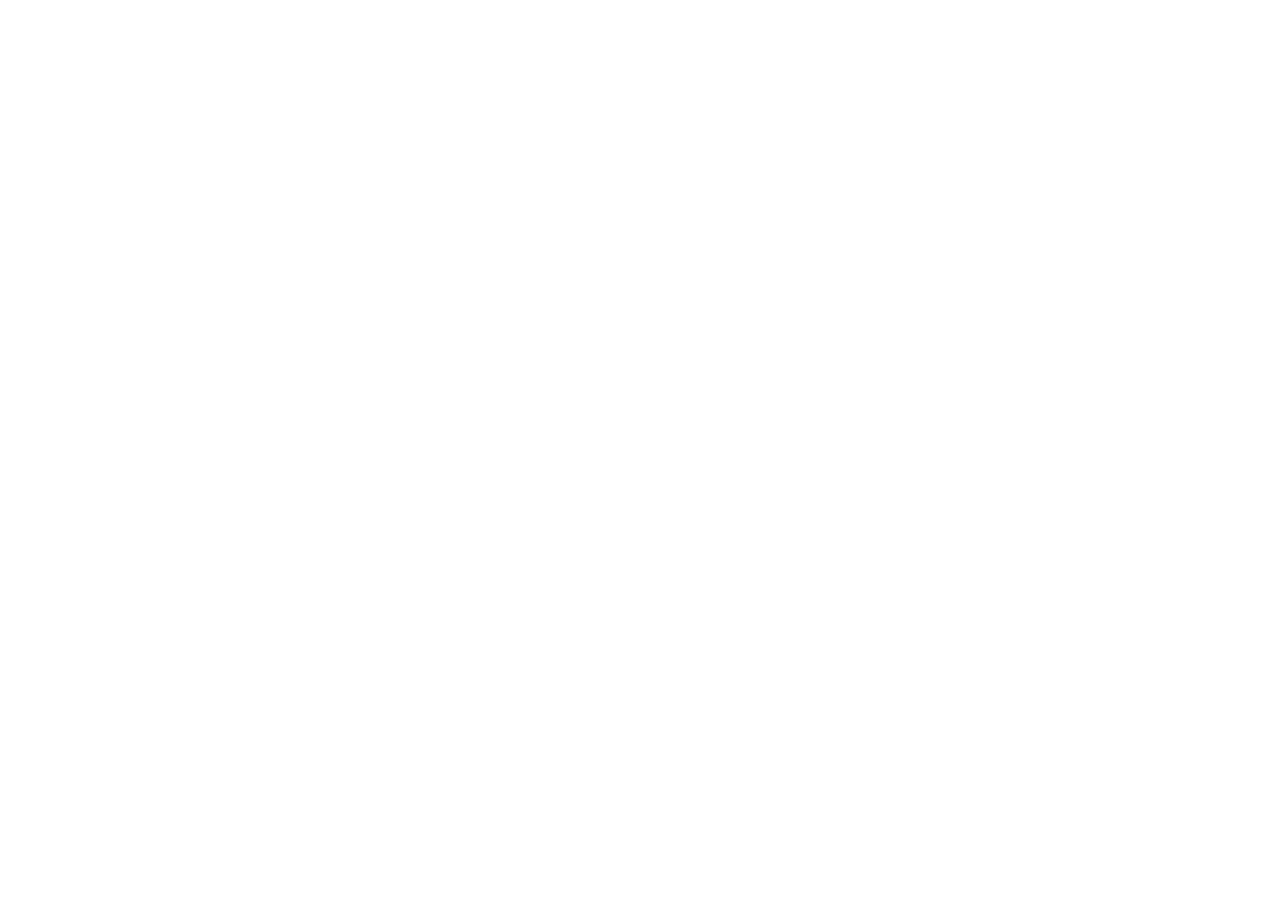
==== Website/index.html @ a9a6e31a "WebsiteAdded" ====
<!DOCTYPE html>
<html lang="en">
<head>
    <meta charset="UTF-8">
    <meta name="viewport" content="width=device-width, initial-scale=1.0">
    <meta http-equiv="X-UA-Compatible" content="ie=edge">
    <link rel="stylesheet" href="style.css">
    <title>NewUser</title>
</head>
<body>
    
</body>
<script src="main.js"></script>
</html>
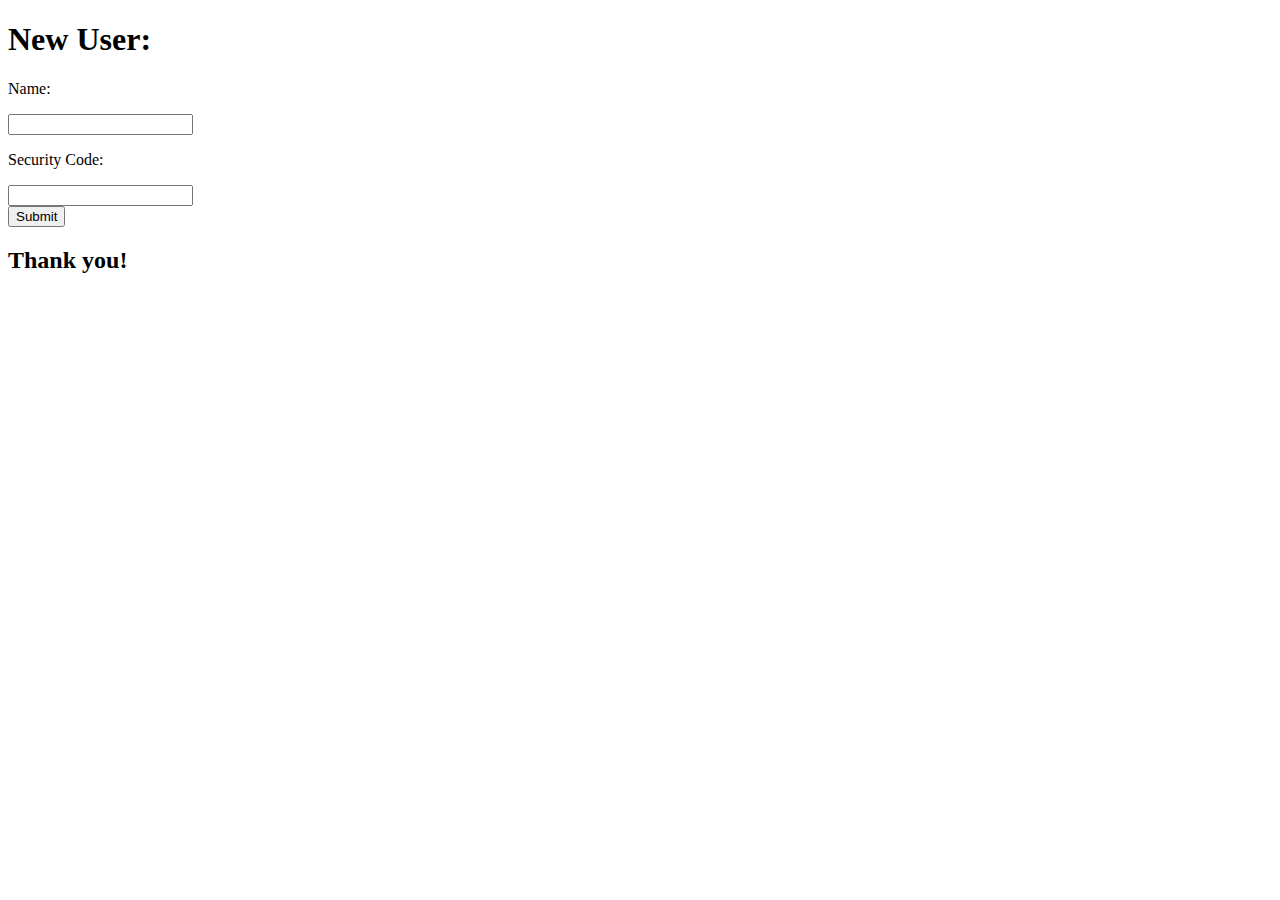
==== commit 57afcdb9: "Allot of fixes on the html front" ====
--- a/Website/index.html
+++ b/Website/index.html
@@ -8,7 +8,23 @@
     <title>NewUser</title>
 </head>
 <body>
-    
+    <div id="newUserBox">
+            <h1>New User:</h1>
+            
+                <p>Name: </p>
+                <input type="text" id="Username">
+                <br>
+                <p>Security Code: </p>
+                <input type="text" id="SecurityCode">
+                <br>
+                <input id="submitButton" type="submit" onclick="newUser()" >
+          
+            </div>
+
+            <div id="responseBox">
+                <h2>Thank you!</h2>
+                <p id="responseFromServer"></p>
+            </div>
 </body>
 <script src="main.js"></script>
 </html>
